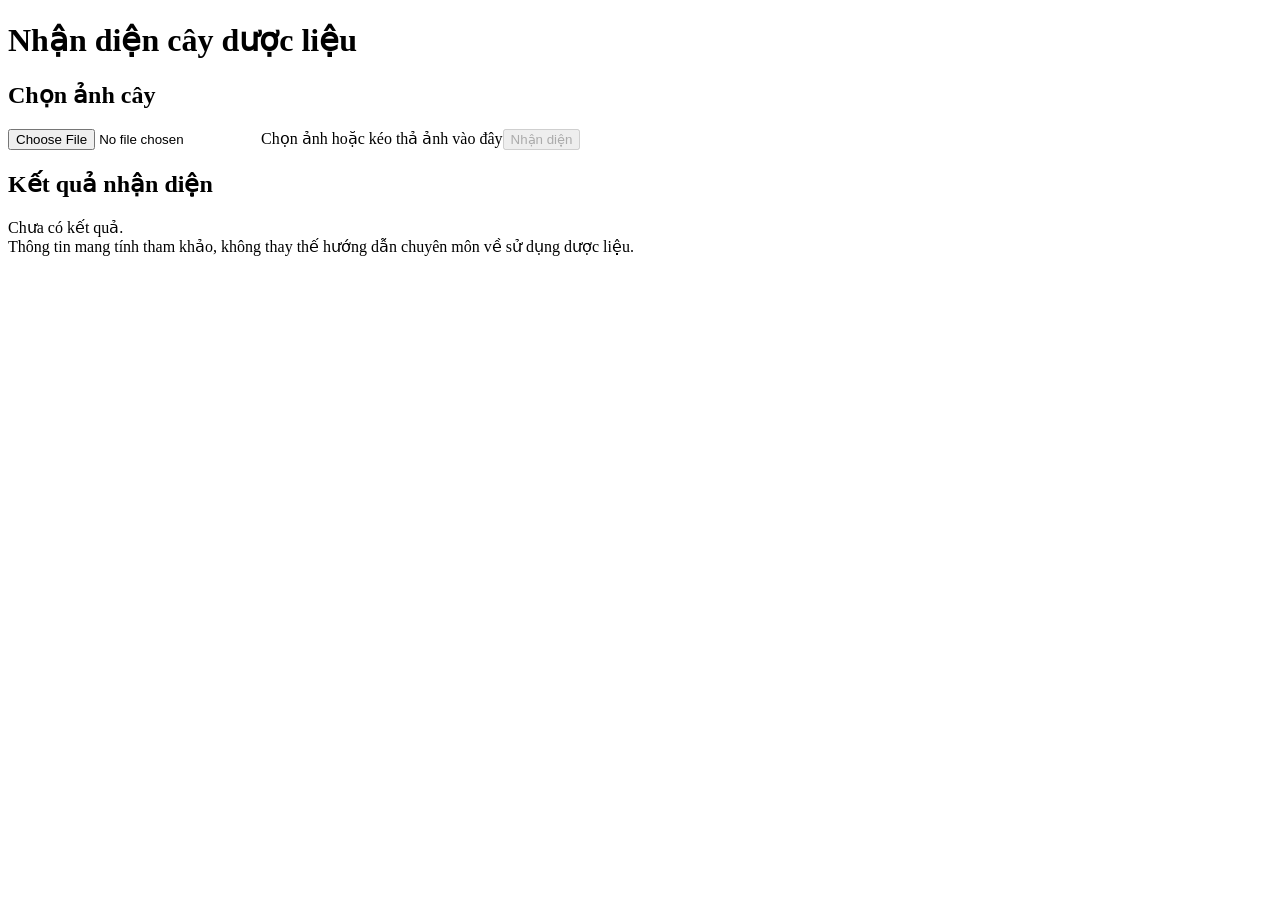
==== frontend/index.html @ 95e48759 "chore: initialize medicinal plant recognition project" ====
<!doctype html><html lang="vi"><head><meta charset="utf-8"><meta name="viewport" content="width=device-width,initial-scale=1"><title>Nhận diện cây dược liệu</title><link rel="stylesheet" href="/assets/style.css"></head>
<body><main><header><h1>Nhận diện cây dược liệu</h1></header>
<section class="panels"><article><h2>Chọn ảnh cây</h2><label class="drop" id="drop"><input id="file" type="file" accept="image/*"><span>Chọn ảnh hoặc kéo thả ảnh vào đây</span></label><img id="preview" alt="Ảnh đã chọn" hidden><button id="submit" disabled>Nhận diện</button><p id="status" aria-live="polite"></p></article>
<article><h2>Kết quả nhận diện</h2><div id="result" class="placeholder" aria-live="polite">Chưa có kết quả.</div></article></section>
<footer>Thông tin mang tính tham khảo, không thay thế hướng dẫn chuyên môn về sử dụng dược liệu.</footer></main><script src="/assets/app.js?v=fix1"></script></body></html>
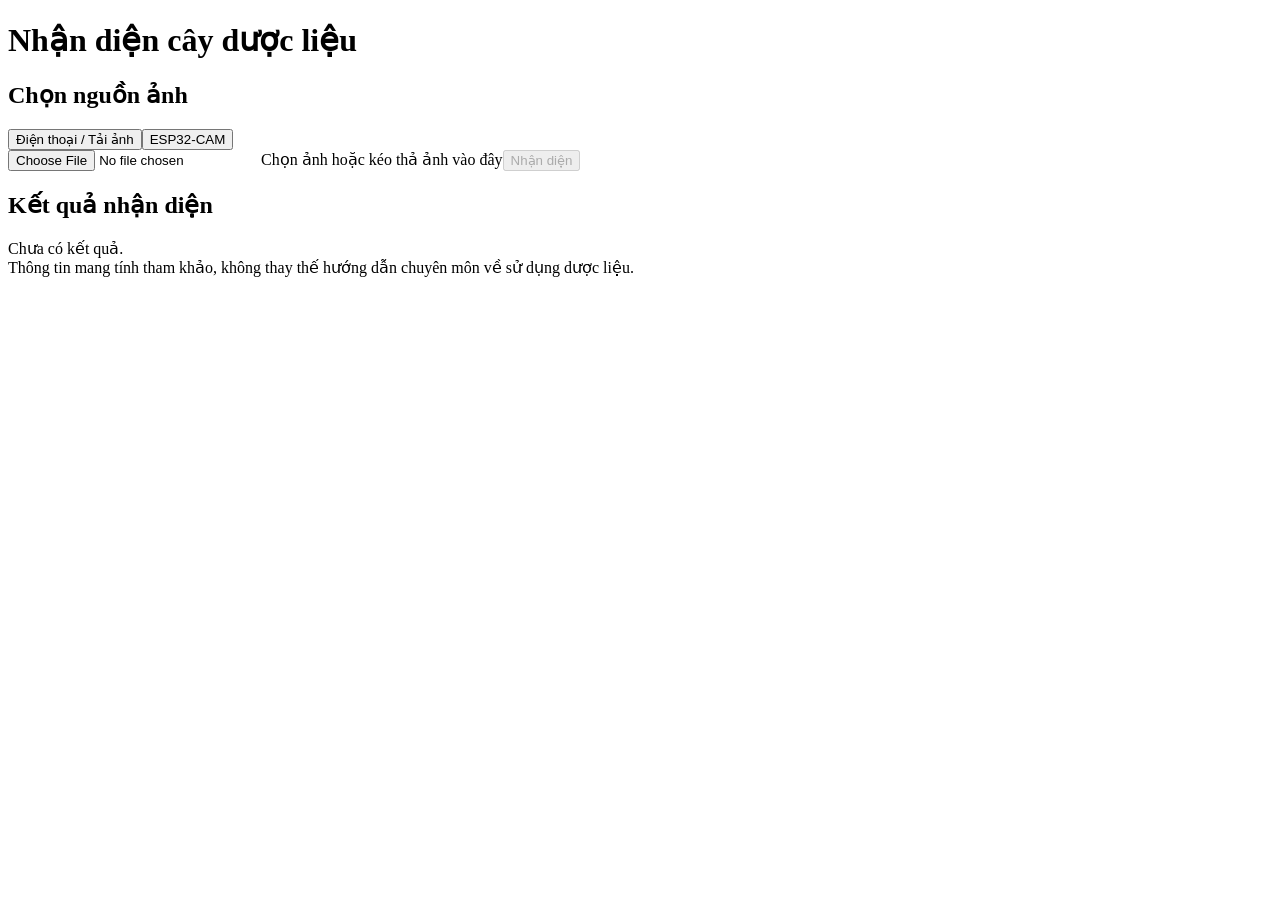
==== commit 9686b33a: "feat: add optional ESP32-CAM capture to recognition web" ====
--- a/frontend/index.html
+++ b/frontend/index.html
@@ -1,5 +1,5 @@
 <!doctype html><html lang="vi"><head><meta charset="utf-8"><meta name="viewport" content="width=device-width,initial-scale=1"><title>Nhận diện cây dược liệu</title><link rel="stylesheet" href="/assets/style.css"></head>
 <body><main><header><h1>Nhận diện cây dược liệu</h1></header>
-<section class="panels"><article><h2>Chọn ảnh cây</h2><label class="drop" id="drop"><input id="file" type="file" accept="image/*"><span>Chọn ảnh hoặc kéo thả ảnh vào đây</span></label><img id="preview" alt="Ảnh đã chọn" hidden><button id="submit" disabled>Nhận diện</button><p id="status" aria-live="polite"></p></article>
+<section class="panels"><article><h2>Chọn nguồn ảnh</h2><div class="source-toggle" role="group" aria-label="Nguồn ảnh"><button id="mode-phone" type="button" class="source-active" aria-pressed="true">Điện thoại / Tải ảnh</button><button id="mode-esp32" type="button" aria-pressed="false">ESP32-CAM</button></div><div id="esp32-tools" hidden><p>Camera dùng thiết lập hiện tại tại trang CameraWebServer. Đặt cây trước ống kính rồi nhấn Chụp ảnh.</p><button id="capture-esp32" type="button">Chụp ảnh bằng ESP32-CAM</button><p class="muted">Ảnh sẽ xuất hiện bên dưới để kiểm tra trước khi nhận diện.</p></div><label class="drop" id="drop"><input id="file" type="file" accept="image/*"><span>Chọn ảnh hoặc kéo thả ảnh vào đây</span></label><img id="preview" alt="Ảnh đã chọn" hidden><button id="submit" disabled>Nhận diện</button><p id="status" aria-live="polite"></p></article>
 <article><h2>Kết quả nhận diện</h2><div id="result" class="placeholder" aria-live="polite">Chưa có kết quả.</div></article></section>
-<footer>Thông tin mang tính tham khảo, không thay thế hướng dẫn chuyên môn về sử dụng dược liệu.</footer></main><script src="/assets/app.js?v=fix1"></script></body></html>+<footer>Thông tin mang tính tham khảo, không thay thế hướng dẫn chuyên môn về sử dụng dược liệu.</footer></main><script src="/assets/app.js?v=esp32-1"></script></body></html>
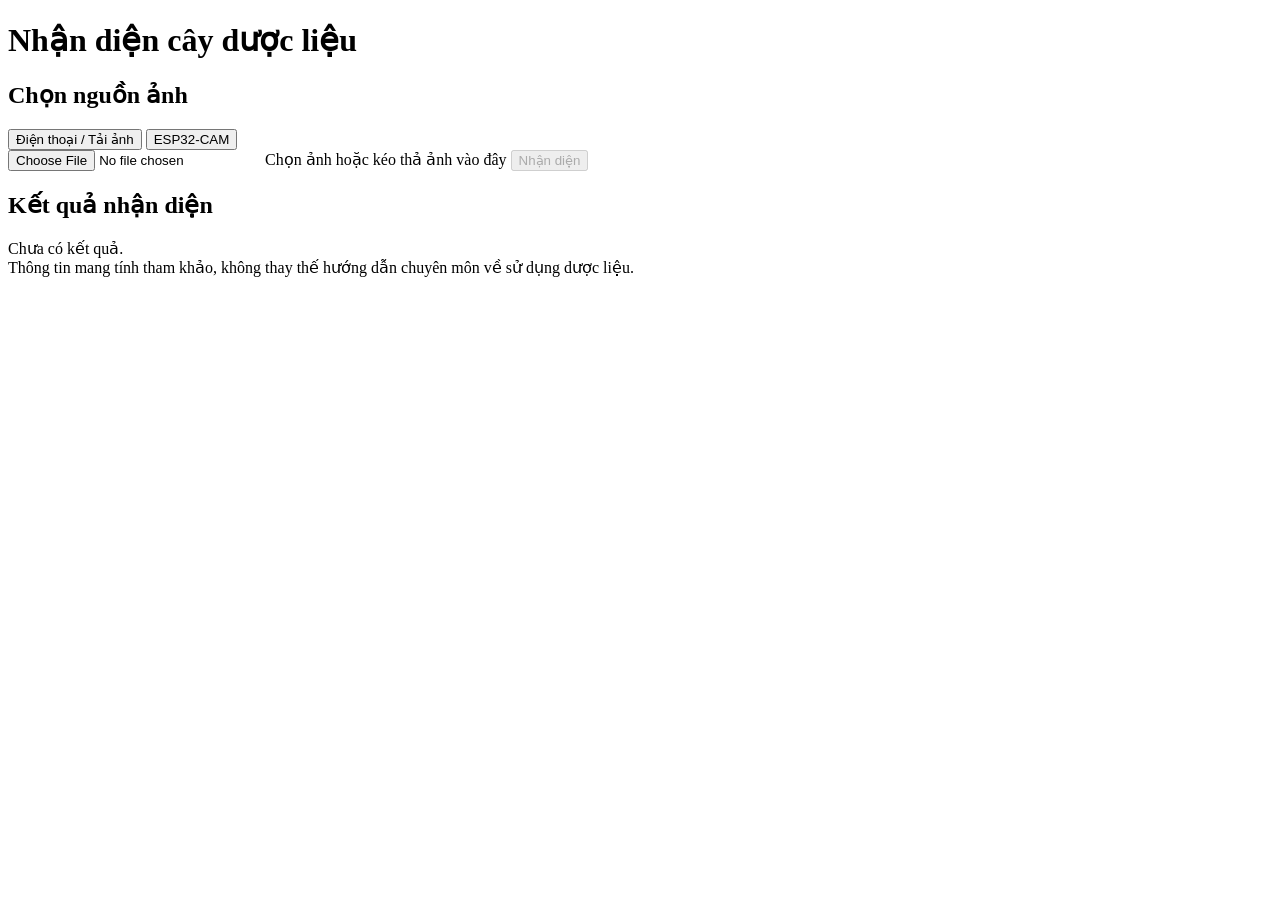
==== commit 94e9c70b: "feat: add mobile view" ====
--- a/frontend/index.html
+++ b/frontend/index.html
@@ -1,5 +1,48 @@
-<!doctype html><html lang="vi"><head><meta charset="utf-8"><meta name="viewport" content="width=device-width,initial-scale=1"><title>Nhận diện cây dược liệu</title><link rel="stylesheet" href="/assets/style.css"></head>
-<body><main><header><h1>Nhận diện cây dược liệu</h1></header>
-<section class="panels"><article><h2>Chọn nguồn ảnh</h2><div class="source-toggle" role="group" aria-label="Nguồn ảnh"><button id="mode-phone" type="button" class="source-active" aria-pressed="true">Điện thoại / Tải ảnh</button><button id="mode-esp32" type="button" aria-pressed="false">ESP32-CAM</button></div><div id="esp32-tools" hidden><p>Camera dùng thiết lập hiện tại tại trang CameraWebServer. Đặt cây trước ống kính rồi nhấn Chụp ảnh.</p><button id="capture-esp32" type="button">Chụp ảnh bằng ESP32-CAM</button><p class="muted">Ảnh sẽ xuất hiện bên dưới để kiểm tra trước khi nhận diện.</p></div><label class="drop" id="drop"><input id="file" type="file" accept="image/*"><span>Chọn ảnh hoặc kéo thả ảnh vào đây</span></label><img id="preview" alt="Ảnh đã chọn" hidden><button id="submit" disabled>Nhận diện</button><p id="status" aria-live="polite"></p></article>
-<article><h2>Kết quả nhận diện</h2><div id="result" class="placeholder" aria-live="polite">Chưa có kết quả.</div></article></section>
-<footer>Thông tin mang tính tham khảo, không thay thế hướng dẫn chuyên môn về sử dụng dược liệu.</footer></main><script src="/assets/app.js?v=esp32-1"></script></body></html>+<!doctype html>
+<html lang="vi">
+<head>
+  <meta charset="utf-8">
+  <meta name="viewport" content="width=device-width,initial-scale=1">
+  <title>Nhận diện cây dược liệu</title>
+  <script>
+    if (/Android|iPhone|iPad|iPod|BlackBerry|IEMobile|Opera Mini/i.test(navigator.userAgent) && !window.location.search.includes('view=desktop')) {
+      window.location.replace('/mobile');
+    }
+  </script>
+  <link rel="stylesheet" href="/assets/style.css">
+</head>
+<body>
+  <main>
+    <header>
+      <h1>Nhận diện cây dược liệu</h1>
+    </header>
+    <section class="panels">
+      <article>
+        <h2>Chọn nguồn ảnh</h2>
+        <div class="source-toggle" role="group" aria-label="Nguồn ảnh">
+          <button id="mode-phone" type="button" class="source-active" aria-pressed="true">Điện thoại / Tải ảnh</button>
+          <button id="mode-esp32" type="button" aria-pressed="false">ESP32-CAM</button>
+        </div>
+        <div id="esp32-tools" hidden>
+          <p>Camera dùng thiết lập hiện tại tại trang CameraWebServer. Đặt cây trước ống kính rồi nhấn Chụp ảnh.</p>
+          <button id="capture-esp32" type="button">Chụp ảnh bằng ESP32-CAM</button>
+          <p class="muted">Ảnh sẽ xuất hiện bên dưới để kiểm tra trước khi nhận diện.</p>
+        </div>
+        <label class="drop" id="drop">
+          <input id="file" type="file" accept="image/*">
+          <span>Chọn ảnh hoặc kéo thả ảnh vào đây</span>
+        </label>
+        <img id="preview" alt="Ảnh đã chọn" hidden>
+        <button id="submit" disabled>Nhận diện</button>
+        <p id="status" aria-live="polite"></p>
+      </article>
+      <article>
+        <h2>Kết quả nhận diện</h2>
+        <div id="result" class="placeholder" aria-live="polite">Chưa có kết quả.</div>
+      </article>
+    </section>
+    <footer>Thông tin mang tính tham khảo, không thay thế hướng dẫn chuyên môn về sử dụng dược liệu.</footer>
+  </main>
+  <script src="/assets/app.js?v=esp32-3"></script>
+</body>
+</html>
